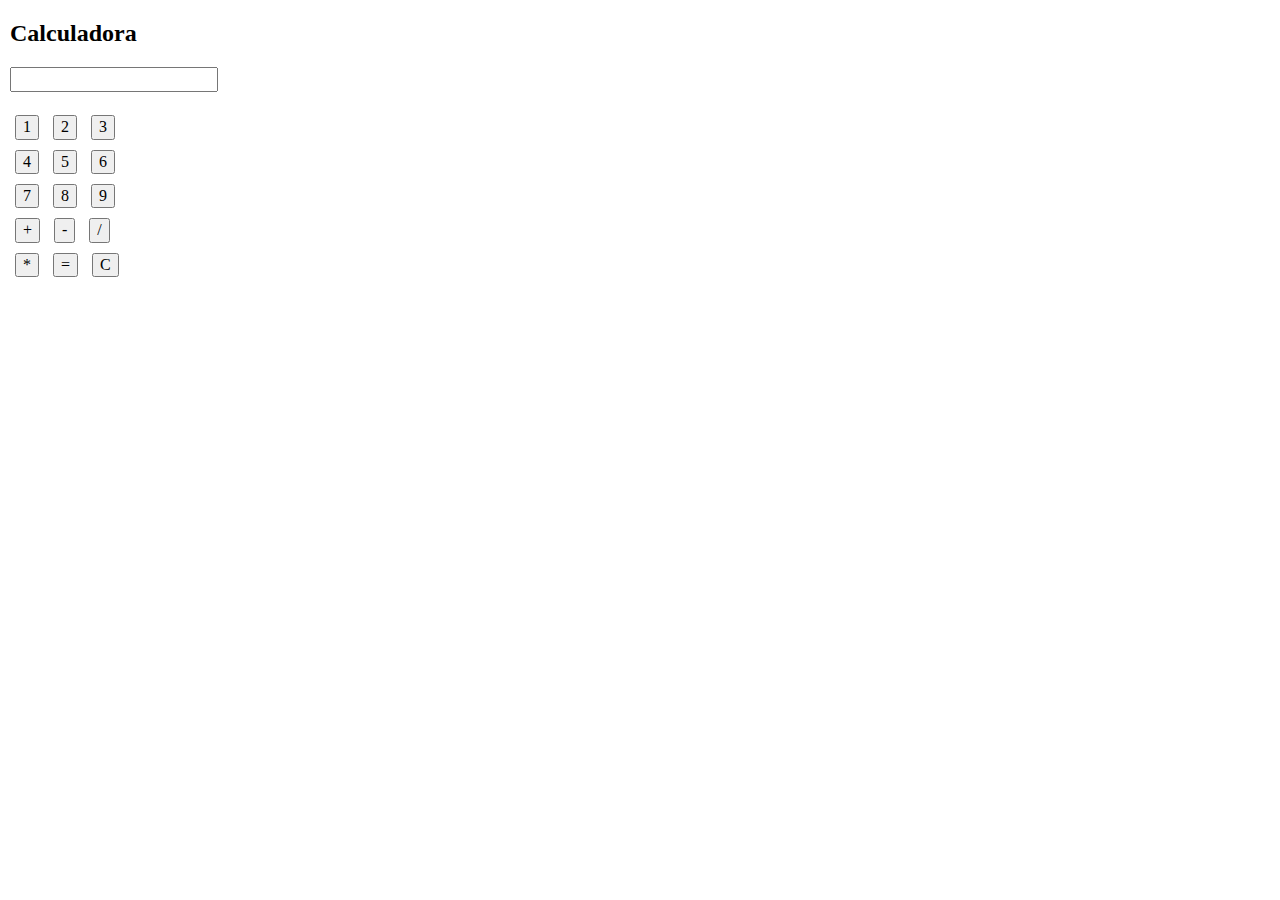
==== index.html @ 149a19bf "espais" ====
<!DOCTYPE html>
<html lang="es">
  <head>
    <meta charset="utf-8">
    <title>Calculadora</title>
    <meta http-equiv="x-ua-compatible" content="ie=edge">
    <meta name="viewport" content="width=device-width, initial-scale=1.0">
    <meta name="description" content="A brief page description">
    <meta name="keywords" content="html,cheatsheet"/>
    <meta property="fb:admins" content="YourFacebookUsername"/>

    <meta name="viewport" content="width=device-width, initial-scale=1.0">

    <link rel="apple-touch-icon" href="apple-touch-icon.png">
    <link rel="stylesheet" href="css/normalised.css">
    <link rel="stylesheet" href="css/styles.css">
<!-- Prepare for second course --> 
    <script src="/script.js"></script>
    <script src="https://ajax.googleapis.com/ajax/libs/jquery/1.7.1/jquery.min.js"></script> 
<!-- If we use bootstrap

   <link rel="stylesheet" href="https://maxcdn.bootstrapcdn.com/bootstrap/3.4.1/css/bootstrap.min.css">
   <script src="https://ajax.googleapis.com/ajax/libs/jquery/3.5.1/jquery.min.js"></script>
   <script src="https://maxcdn.bootstrapcdn.com/bootstrap/3.4.1/js/bootstrap.min.js"></script>
 -->

</head>

<body> 

    <h2>Calculadora</h2>

    <div id="calculadora">

      <input id="pantalla" readonly>

      <div id="botons"><br>

        <button onclick="seleccionar('1')">1</button>
        <button onclick="seleccionar('2')">2</button>
        <button onclick="seleccionar('3')">3</button><br>
        <button onclick="seleccionar('4')">4</button>
        <button onclick="seleccionar('5')">5</button>
        <button onclick="seleccionar('6')">6</button><br>
        <button onclick="seleccionar('7')">7</button>
        <button onclick="seleccionar('8')">8</button>
        <button onclick="seleccionar('9')">9</button><br>
        <button onclick="seleccionar('+')">+</button>
        <button onclick="seleccionar('-')">-</button>
        <button onclick="seleccionar('/')">/</button><br>
        <button onclick="seleccionar('*')">*</button>
        <button onclick="calcular()">=</button>
        <button onclick="llimpiarPantalla()">C</button>

      </div>

    </div>

</body>
</html>
---- css/normalised.css ----
/*! normalize.css v8.0.1 | MIT License | github.com/necolas/normalize.css */

/* Document
   ========================================================================== */

/**
 * 1. Correct the line height in all browsers.
 * 2. Prevent adjustments of font size after orientation changes in iOS.
 */

 html {
    line-height: 1.15; /* 1 */
    -webkit-text-size-adjust: 100%; /* 2 */
  }
  
  /* Sections
     ========================================================================== */
  
  /**
   * Remove the margin in all browsers.
   */
  
  body {
    margin: 0;
  }
  
  /**
   * Render the `main` element consistently in IE.
   */
  
  main {
    display: block;
  }
  
  /**
   * Correct the font size and margin on `h1` elements within `section` and
   * `article` contexts in Chrome, Firefox, and Safari.
   */
  
  h1 {
    font-size: 2em;
    margin: 0.67em 0;
  }
  
  /* Grouping content
     ========================================================================== */
  
  /**
   * 1. Add the correct box sizing in Firefox.
   * 2. Show the overflow in Edge and IE.
   */
  
  hr {
    box-sizing: content-box; /* 1 */
    height: 0; /* 1 */
    overflow: visible; /* 2 */
  }
  
  /**
   * 1. Correct the inheritance and scaling of font size in all browsers.
   * 2. Correct the odd `em` font sizing in all browsers.
   */
  
  pre {
    font-family: monospace, monospace; /* 1 */
    font-size: 1em; /* 2 */
  }
  
  /* Text-level semantics
     ========================================================================== */
  
  /**
   * Remove the gray background on active links in IE 10.
   */
  
  a {
    background-color: transparent;
  }
  
  /**
   * 1. Remove the bottom border in Chrome 57-
   * 2. Add the correct text decoration in Chrome, Edge, IE, Opera, and Safari.
   */
  
  abbr[title] {
    border-bottom: none; /* 1 */
    text-decoration: underline; /* 2 */
    text-decoration: underline dotted; /* 2 */
  }
  
  /**
   * Add the correct font weight in Chrome, Edge, and Safari.
   */
  
  b,
  strong {
    font-weight: bolder;
  }
  
  /**
   * 1. Correct the inheritance and scaling of font size in all browsers.
   * 2. Correct the odd `em` font sizing in all browsers.
   */
  
  code,
  kbd,
  samp {
    font-family: monospace, monospace; /* 1 */
    font-size: 1em; /* 2 */
  }
  
  /**
   * Add the correct font size in all browsers.
   */
  
  small {
    font-size: 80%;
  }
  
  /**
   * Prevent `sub` and `sup` elements from affecting the line height in
   * all browsers.
   */
  
  sub,
  sup {
    font-size: 75%;
    line-height: 0;
    position: relative;
    vertical-align: baseline;
  }
  
  sub {
    bottom: -0.25em;
  }
  
  sup {
    top: -0.5em;
  }
  
  /* Embedded content
     ========================================================================== */
  
  /**
   * Remove the border on images inside links in IE 10.
   */
  
  img {
    border-style: none;
  }
  
  /* Forms
     ========================================================================== */
  
  /**
   * 1. Change the font styles in all browsers.
   * 2. Remove the margin in Firefox and Safari.
   */
  
  button,
  input,
  optgroup,
  select,
  textarea {
    font-family: inherit; /* 1 */
    font-size: 100%; /* 1 */
    line-height: 1.15; /* 1 */
    margin: 0; /* 2 */
  }
  
  /**
   * Show the overflow in IE.
   * 1. Show the overflow in Edge.
   */
  
  button,
  input { /* 1 */
    overflow: visible;
  }
  
  /**
   * Remove the inheritance of text transform in Edge, Firefox, and IE.
   * 1. Remove the inheritance of text transform in Firefox.
   */
  
  button,
  select { /* 1 */
    text-transform: none;
  }
  
  /**
   * Correct the inability to style clickable types in iOS and Safari.
   */
  
  button,
  [type="button"],
  [type="reset"],
  [type="submit"] {
    -webkit-appearance: button;
  }
  
  /**
   * Remove the inner border and padding in Firefox.
   */
  
  button::-moz-focus-inner,
  [type="button"]::-moz-focus-inner,
  [type="reset"]::-moz-focus-inner,
  [type="submit"]::-moz-focus-inner {
    border-style: none;
    padding: 0;
  }
  
  /**
   * Restore the focus styles unset by the previous rule.
   */
  
  button:-moz-focusring,
  [type="button"]:-moz-focusring,
  [type="reset"]:-moz-focusring,
  [type="submit"]:-moz-focusring {
    outline: 1px dotted ButtonText;
  }
  
  /**
   * Correct the padding in Firefox.
   */
  
  fieldset {
    padding: 0.35em 0.75em 0.625em;
  }
  
  /**
   * 1. Correct the text wrapping in Edge and IE.
   * 2. Correct the color inheritance from `fieldset` elements in IE.
   * 3. Remove the padding so developers are not caught out when they zero out
   *    `fieldset` elements in all browsers.
   */
  
  legend {
    box-sizing: border-box; /* 1 */
    color: inherit; /* 2 */
    display: table; /* 1 */
    max-width: 100%; /* 1 */
    padding: 0; /* 3 */
    white-space: normal; /* 1 */
  }
  
  /**
   * Add the correct vertical alignment in Chrome, Firefox, and Opera.
   */
  
  progress {
    vertical-align: baseline;
  }
  
  /**
   * Remove the default vertical scrollbar in IE 10+.
   */
  
  textarea {
    overflow: auto;
  }
  
  /**
   * 1. Add the correct box sizing in IE 10.
   * 2. Remove the padding in IE 10.
   */
  
  [type="checkbox"],
  [type="radio"] {
    box-sizing: border-box; /* 1 */
    padding: 0; /* 2 */
  }
  
  /**
   * Correct the cursor style of increment and decrement buttons in Chrome.
   */
  
  [type="number"]::-webkit-inner-spin-button,
  [type="number"]::-webkit-outer-spin-button {
    height: auto;
  }
  
  /**
   * 1. Correct the odd appearance in Chrome and Safari.
   * 2. Correct the outline style in Safari.
   */
  
  [type="search"] {
    -webkit-appearance: textfield; /* 1 */
    outline-offset: -2px; /* 2 */
  }
  
  /**
   * Remove the inner padding in Chrome and Safari on macOS.
   */
  
  [type="search"]::-webkit-search-decoration {
    -webkit-appearance: none;
  }
  
  /**
   * 1. Correct the inability to style clickable types in iOS and Safari.
   * 2. Change font properties to `inherit` in Safari.
   */
  
  ::-webkit-file-upload-button {
    -webkit-appearance: button; /* 1 */
    font: inherit; /* 2 */
  }
  
  /* Interactive
     ========================================================================== */
  
  /*
   * Add the correct display in Edge, IE 10+, and Firefox.
   */
  
  details {
    display: block;
  }
  
  /*
   * Add the correct display in all browsers.
   */
  
  summary {
    display: list-item;
  }
  
  /* Misc
     ========================================================================== */
  
  /**
   * Add the correct display in IE 10+.
   */
  
  template {
    display: none;
  }
  
  /**
   * Add the correct display in IE 10.
   */
  
  [hidden] {
    display: none;
  }
---- css/styles.css ----
body{
    padding-left: 10px;
}
button{
    margin: 5px 5px 5px 5px;
}
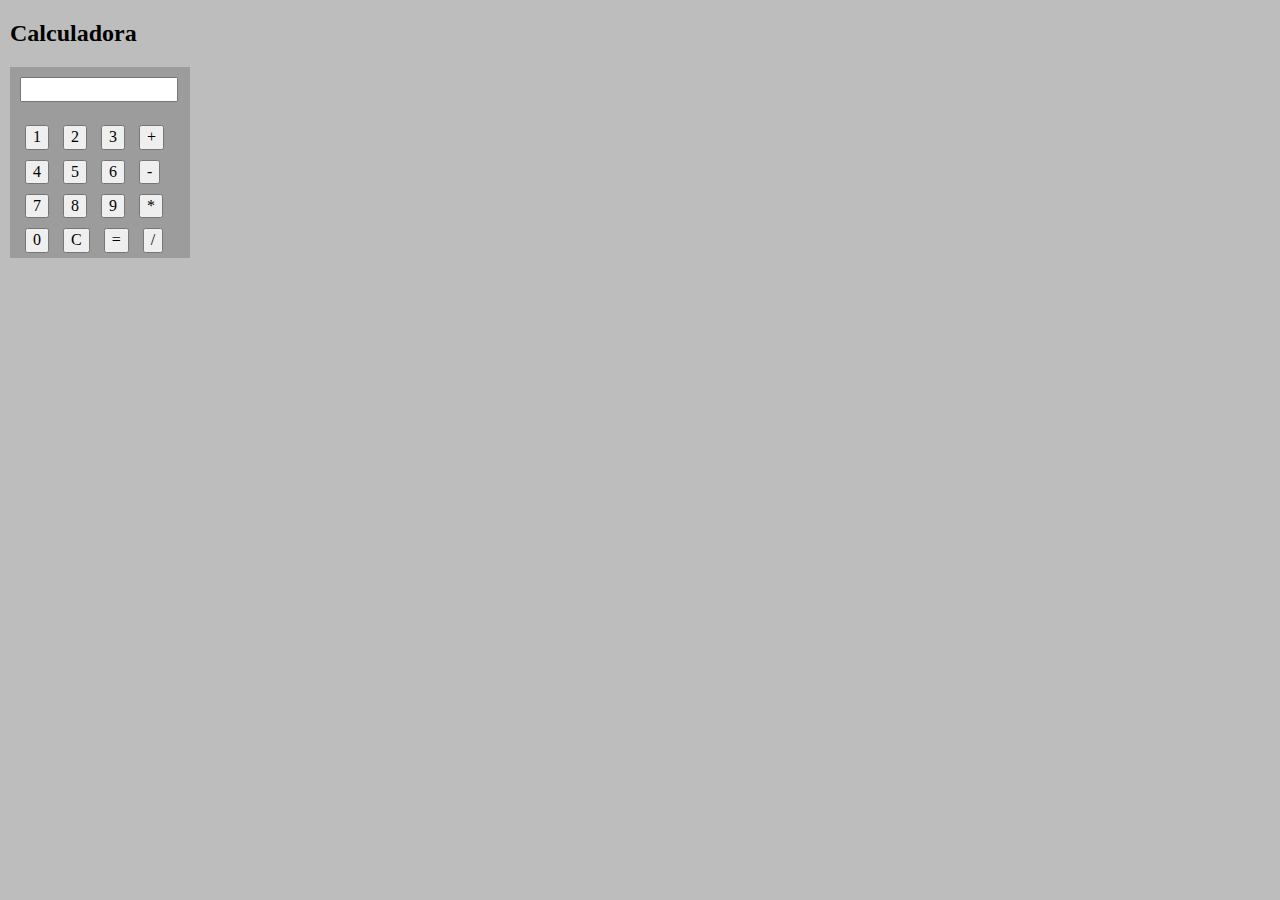
==== commit 166c4c89: "css i afegir 0" ====
--- a/index.html
+++ b/index.html
@@ -38,19 +38,20 @@
 
         <button onclick="seleccionar('1')">1</button>
         <button onclick="seleccionar('2')">2</button>
-        <button onclick="seleccionar('3')">3</button><br>
+        <button onclick="seleccionar('3')">3</button>
+        <button onclick="seleccionar('+')">+</button><br>
         <button onclick="seleccionar('4')">4</button>
         <button onclick="seleccionar('5')">5</button>
-        <button onclick="seleccionar('6')">6</button><br>
+        <button onclick="seleccionar('6')">6</button>
+        <button onclick="seleccionar('-')">-</button><br>
         <button onclick="seleccionar('7')">7</button>
         <button onclick="seleccionar('8')">8</button>
-        <button onclick="seleccionar('9')">9</button><br>
-        <button onclick="seleccionar('+')">+</button>
-        <button onclick="seleccionar('-')">-</button>
-        <button onclick="seleccionar('/')">/</button><br>
-        <button onclick="seleccionar('*')">*</button>
+        <button onclick="seleccionar('9')">9</button>
+        <button onclick="seleccionar('*')">*</button><br>
+        <button onclick="seleccionar('0')">0</button>
+        <button onclick="llimpiarPantalla()">C</button>
         <button onclick="calcular()">=</button>
-        <button onclick="llimpiarPantalla()">C</button>
+        <button onclick="seleccionar('/')">/</button>
 
       </div>
 
--- a/css/styles.css
+++ b/css/styles.css
@@ -1,6 +1,21 @@
 body{
     padding-left: 10px;
+    background-color: rgb(189, 189, 189);
 }
 button{
     margin: 5px 5px 5px 5px;
+}
+#calculadora{
+    width: 170px;
+    padding-top: 10px;
+    padding-left: 10px;
+
+    background-color: rgb(156, 156, 156);
+
+}
+#botons{
+    align-items: center;
+}
+#pantalla{
+    width: 150px;
 }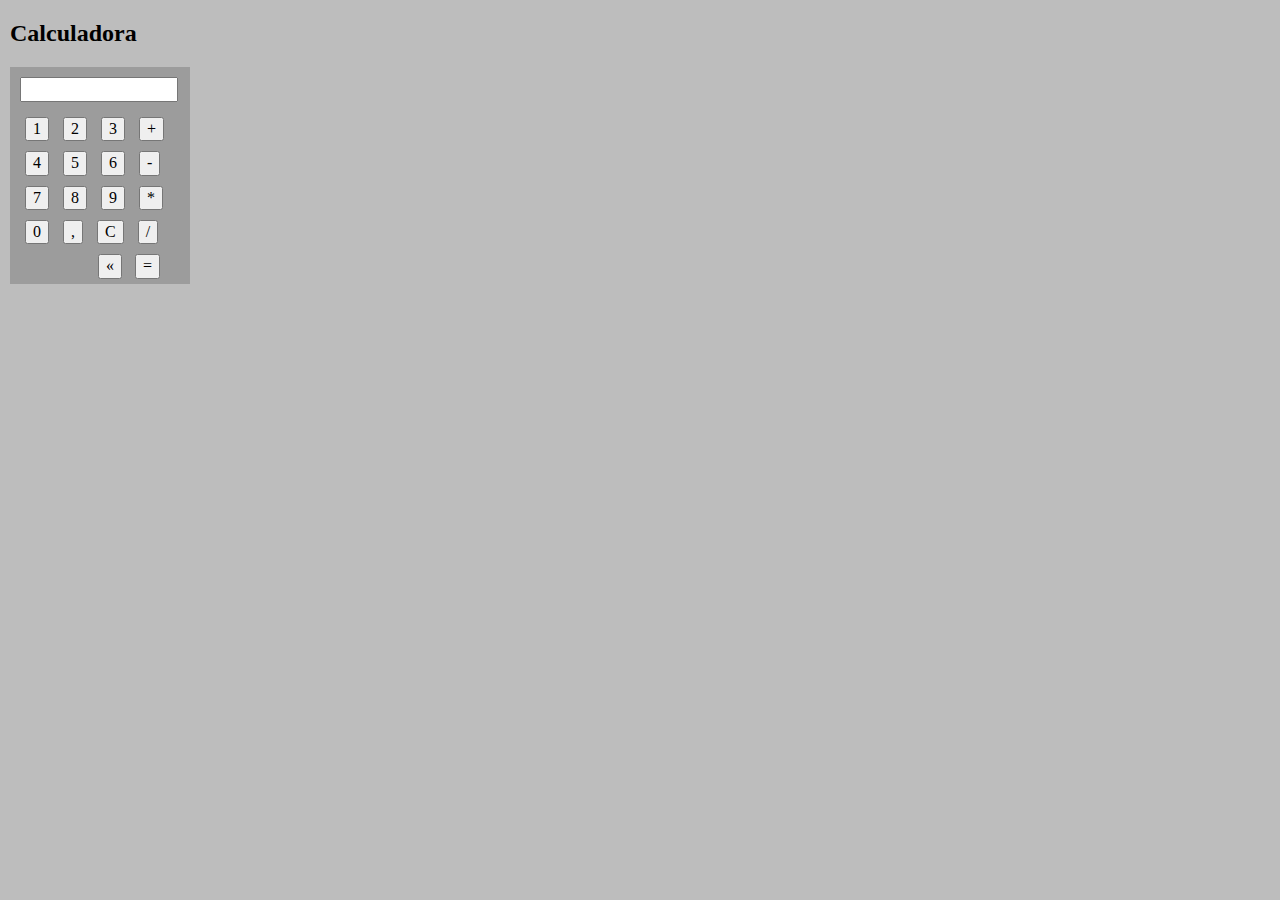
==== commit 452b2e77: "botons nous" ====
--- a/index.html
+++ b/index.html
@@ -34,7 +34,7 @@
 
       <input id="pantalla" readonly>
 
-      <div id="botons"><br>
+      <div style="padding-top: 10px;" id="botons">
 
         <button onclick="seleccionar('1')">1</button>
         <button onclick="seleccionar('2')">2</button>
@@ -49,9 +49,11 @@
         <button onclick="seleccionar('9')">9</button>
         <button onclick="seleccionar('*')">*</button><br>
         <button onclick="seleccionar('0')">0</button>
+        <button onclick="llimpiarPantalla()">,</button>
         <button onclick="llimpiarPantalla()">C</button>
-        <button onclick="calcular()">=</button>
-        <button onclick="seleccionar('/')">/</button>
+        <button onclick="seleccionar('/')">/</button><br>
+        <button style="margin-left: 78px;" onclick="seleccionar('/')">&laquo;</button>
+        <button style="margin-left: 4px;" onclick="calcular()">=</button>
 
       </div>
 
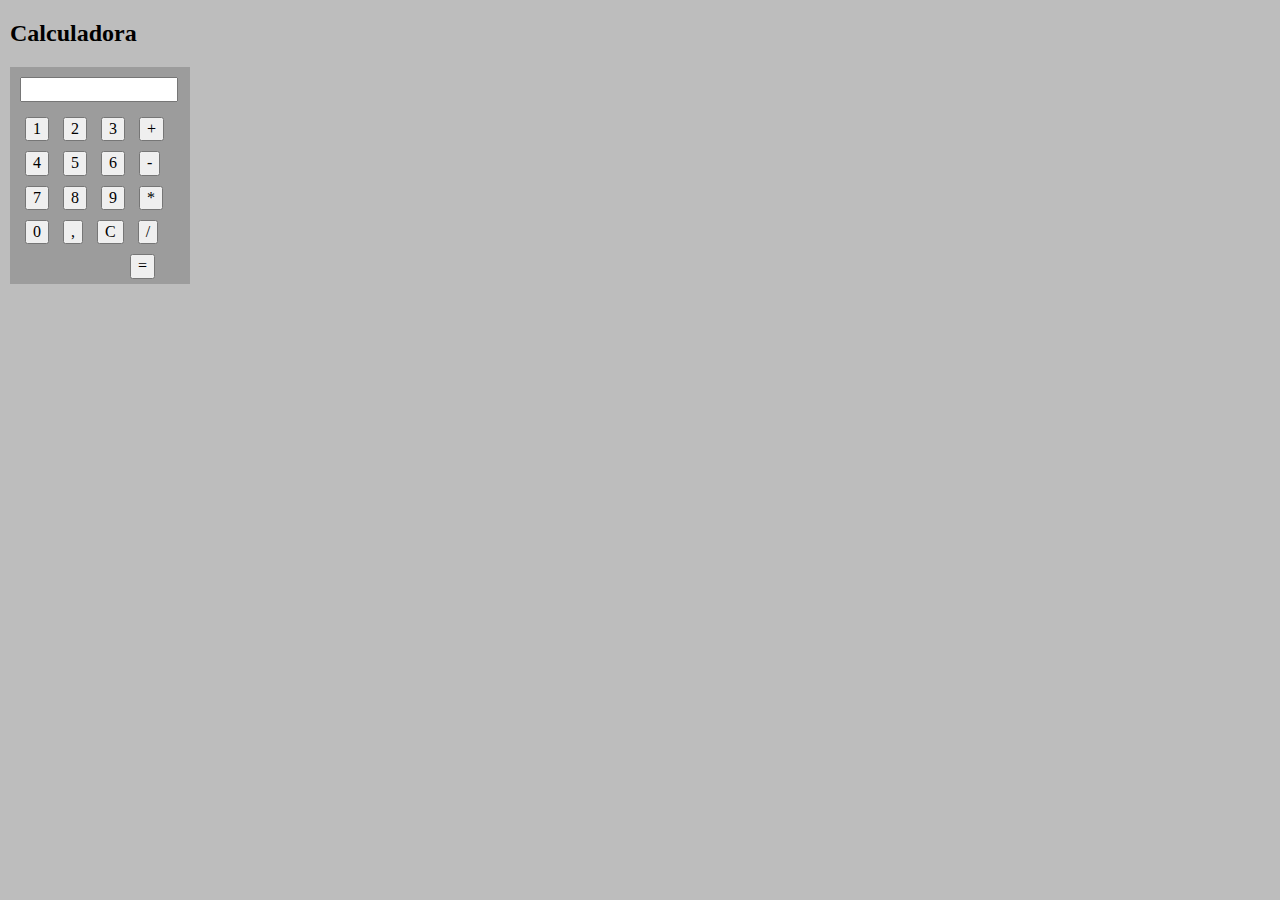
==== commit 3ddf56be: "canvi seleccionar" ====
--- a/index.html
+++ b/index.html
@@ -49,11 +49,11 @@
         <button onclick="seleccionar('9')">9</button>
         <button onclick="seleccionar('*')">*</button><br>
         <button onclick="seleccionar('0')">0</button>
-        <button onclick="llimpiarPantalla()">,</button>
+        <button onclick="seleccionar(',')">,</button>
         <button onclick="llimpiarPantalla()">C</button>
         <button onclick="seleccionar('/')">/</button><br>
-        <button style="margin-left: 78px;" onclick="seleccionar('/')">&laquo;</button>
-        <button style="margin-left: 4px;" onclick="calcular()">=</button>
+        <!-- <button style="margin-left: 78px;" onclick="seleccionar('/')">&laquo;</button> -->
+        <button style="margin-left: 110px;" onclick="calcular()">=</button>
 
       </div>
 
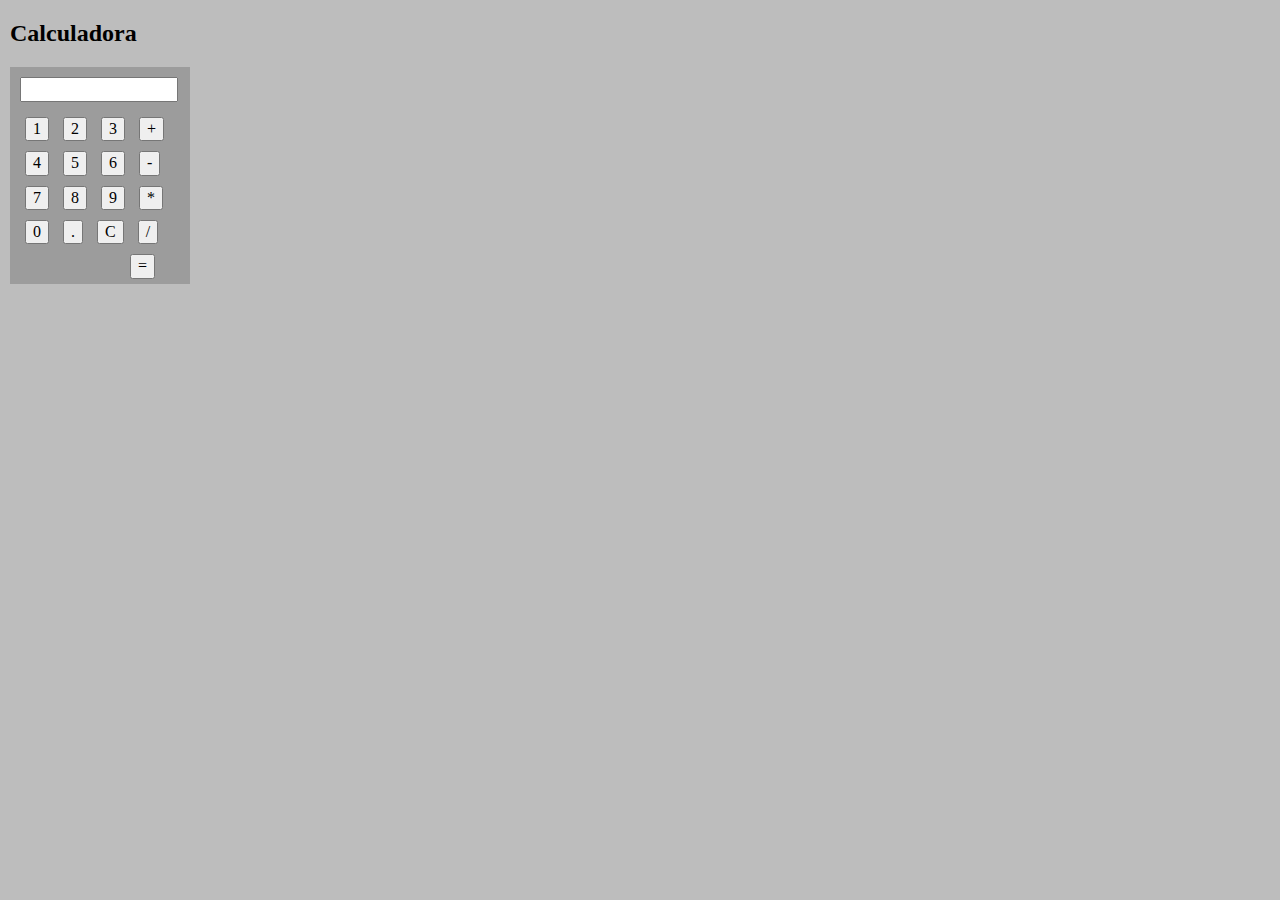
==== commit 6c4d17d8: "calculadoraSimple v1" ====
--- a/index.html
+++ b/index.html
@@ -15,7 +15,6 @@
     <link rel="stylesheet" href="css/normalised.css">
     <link rel="stylesheet" href="css/styles.css">
 <!-- Prepare for second course --> 
-    <script src="/script.js"></script>
     <script src="https://ajax.googleapis.com/ajax/libs/jquery/1.7.1/jquery.min.js"></script> 
 <!-- If we use bootstrap
 
@@ -49,15 +48,16 @@
         <button onclick="seleccionar('9')">9</button>
         <button onclick="seleccionar('*')">*</button><br>
         <button onclick="seleccionar('0')">0</button>
-        <button onclick="seleccionar(',')">,</button>
+        <button onclick="seleccionar('.')">.</button>
         <button onclick="llimpiarPantalla()">C</button>
         <button onclick="seleccionar('/')">/</button><br>
-        <!-- <button style="margin-left: 78px;" onclick="seleccionar('/')">&laquo;</button> -->
         <button style="margin-left: 110px;" onclick="calcular()">=</button>
 
       </div>
 
     </div>
 
+    <script src="script.js"></script>
+
 </body>
 </html>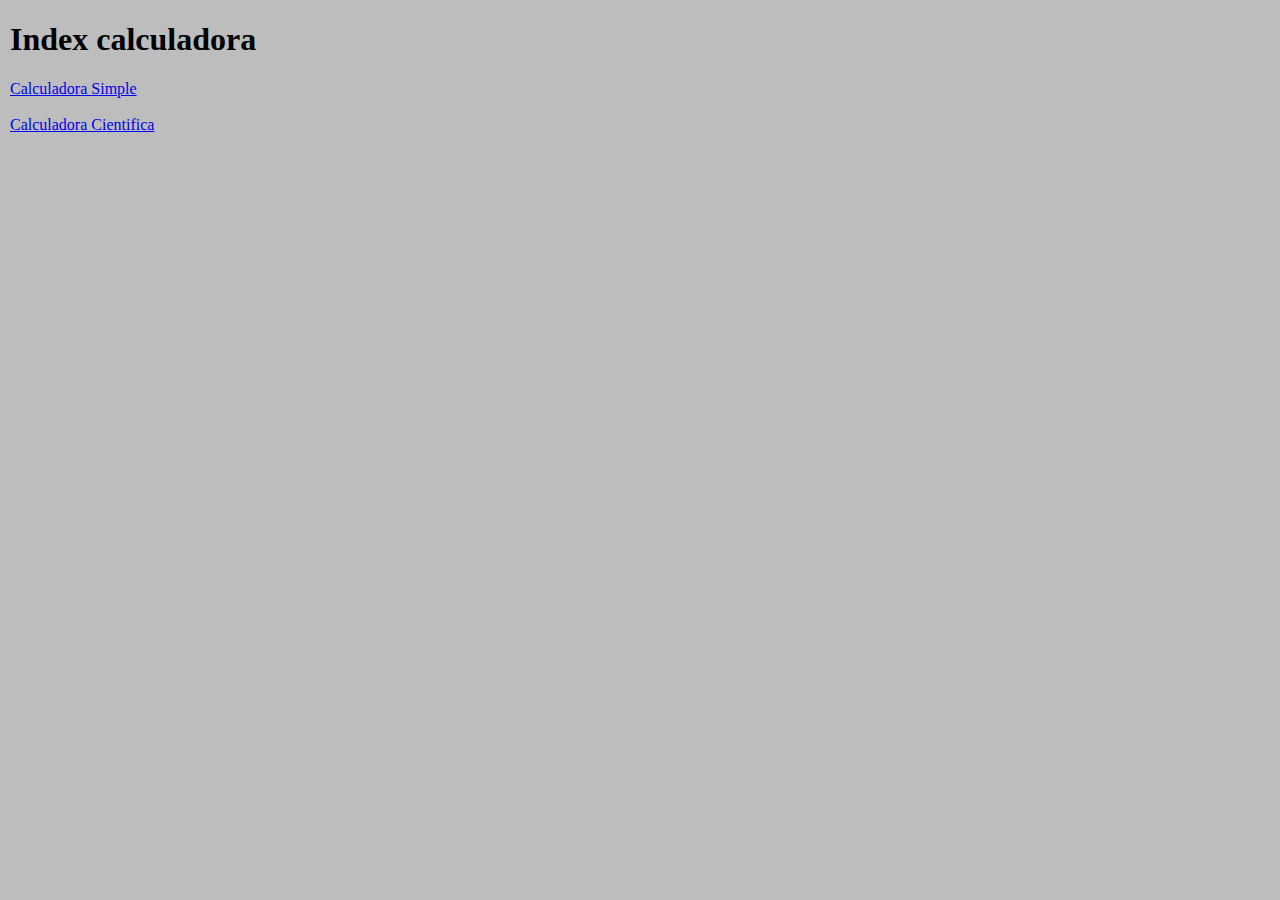
==== commit f9be35da: "canviar title" ====
--- a/index.html
+++ b/index.html
@@ -2,7 +2,7 @@
 <html lang="es">
   <head>
     <meta charset="utf-8">
-    <title>Calculadora</title>
+    <title>index Calculadora</title>
     <meta http-equiv="x-ua-compatible" content="ie=edge">
     <meta name="viewport" content="width=device-width, initial-scale=1.0">
     <meta name="description" content="A brief page description">
@@ -25,39 +25,13 @@
 
 </head>
 
-<body> 
+<body>
 
-    <h2>Calculadora</h2>
+  <h1>Index calculadora</h1>
 
-    <div id="calculadora">
+  <a href="calculadoraSimple.html">Calculadora Simple</a><br><br>
 
-      <input id="pantalla" readonly>
-
-      <div style="padding-top: 10px;" id="botons">
-
-        <button onclick="seleccionar('1')">1</button>
-        <button onclick="seleccionar('2')">2</button>
-        <button onclick="seleccionar('3')">3</button>
-        <button onclick="seleccionar('+')">+</button><br>
-        <button onclick="seleccionar('4')">4</button>
-        <button onclick="seleccionar('5')">5</button>
-        <button onclick="seleccionar('6')">6</button>
-        <button onclick="seleccionar('-')">-</button><br>
-        <button onclick="seleccionar('7')">7</button>
-        <button onclick="seleccionar('8')">8</button>
-        <button onclick="seleccionar('9')">9</button>
-        <button onclick="seleccionar('*')">*</button><br>
-        <button onclick="seleccionar('0')">0</button>
-        <button onclick="seleccionar('.')">.</button>
-        <button onclick="llimpiarPantalla()">C</button>
-        <button onclick="seleccionar('/')">/</button><br>
-        <button style="margin-left: 110px;" onclick="calcular()">=</button>
-
-      </div>
-
-    </div>
-
-    <script src="script.js"></script>
+  <a href="calculadoraCientifica.html">Calculadora Cientifica</a>
 
 </body>
 </html>--- a/css/styles.css
+++ b/css/styles.css
@@ -1,21 +1,4 @@
 body{
     padding-left: 10px;
     background-color: rgb(189, 189, 189);
-}
-button{
-    margin: 5px 5px 5px 5px;
-}
-#calculadora{
-    width: 170px;
-    padding-top: 10px;
-    padding-left: 10px;
-
-    background-color: rgb(156, 156, 156);
-
-}
-#botons{
-    align-items: center;
-}
-#pantalla{
-    width: 150px;
 }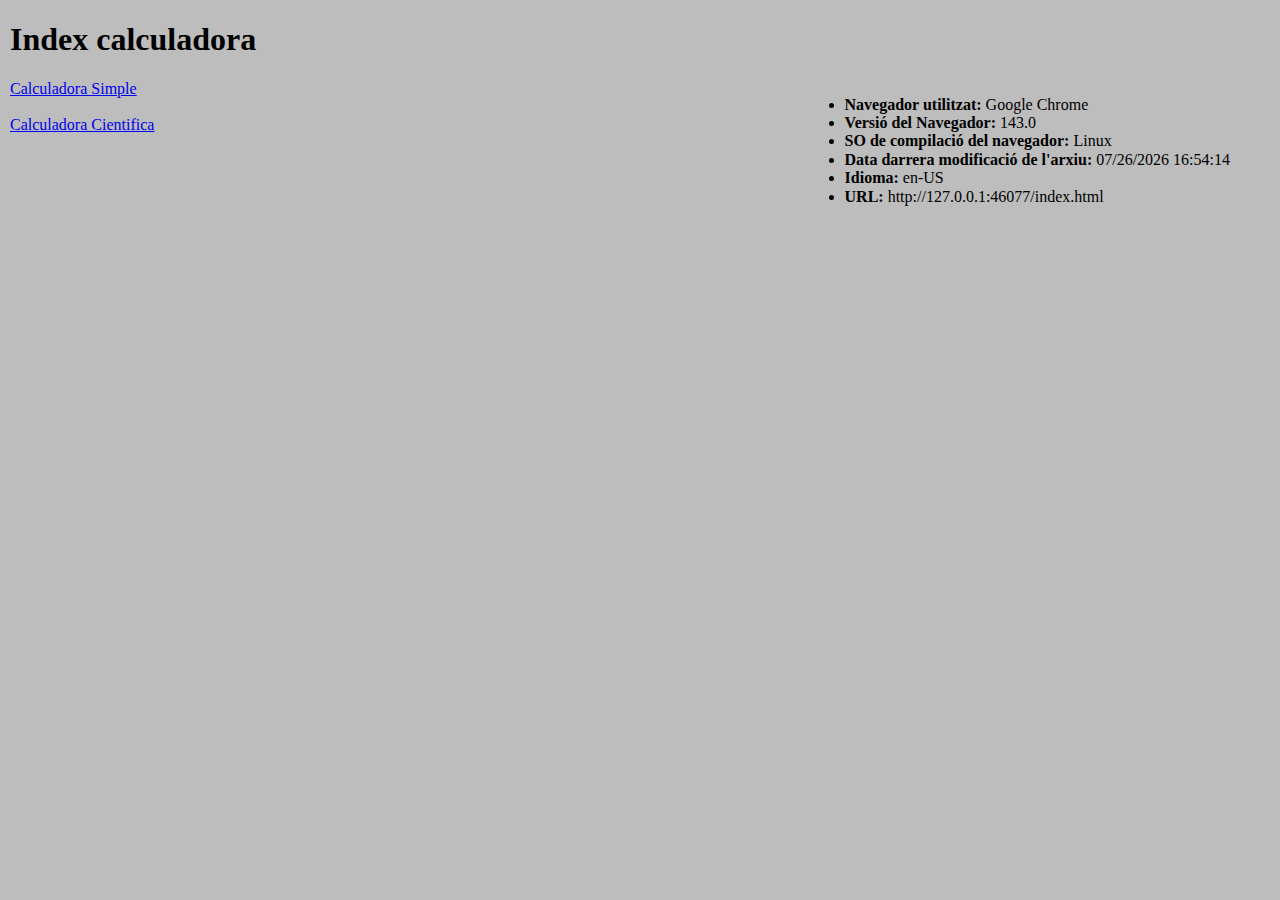
==== commit e81d7f0b: "mostrar info index" ====
--- a/index.html
+++ b/index.html
@@ -14,8 +14,7 @@
     <link rel="apple-touch-icon" href="apple-touch-icon.png">
     <link rel="stylesheet" href="css/normalised.css">
     <link rel="stylesheet" href="css/styles.css">
-<!-- Prepare for second course --> 
-    <script src="https://ajax.googleapis.com/ajax/libs/jquery/1.7.1/jquery.min.js"></script> 
+<!-- Prepare for second course -->
 <!-- If we use bootstrap
 
    <link rel="stylesheet" href="https://maxcdn.bootstrapcdn.com/bootstrap/3.4.1/css/bootstrap.min.css">
@@ -29,9 +28,24 @@
 
   <h1>Index calculadora</h1>
 
+  <div style="float: right;padding-right: 50px;padding-bottom: 100px;">
+
+    <ul>
+      <li><strong>Navegador utilitzat:</strong> <span id="browserName"></span></li>
+      <li><strong>Versió del Navegador:</strong> <span id="browserVersion"></span></li>
+      <li><strong>SO de compilació del navegador:</strong> <span id="platform"></span></li>
+      <li><strong>Data darrera modificació de l'arxiu:</strong> <span id="lastModified"></span></li>
+      <li><strong>Idioma:</strong> <span id="language"></span></li>
+      <li><strong>URL:</strong> <span id="hostname"></span></li>
+    </ul>
+
+  </div>
+
   <a href="calculadoraSimple.html">Calculadora Simple</a><br><br>
 
   <a href="calculadoraCientifica.html">Calculadora Cientifica</a>
 
+  <script src="javascripts/info.js"></script>
+
 </body>
 </html>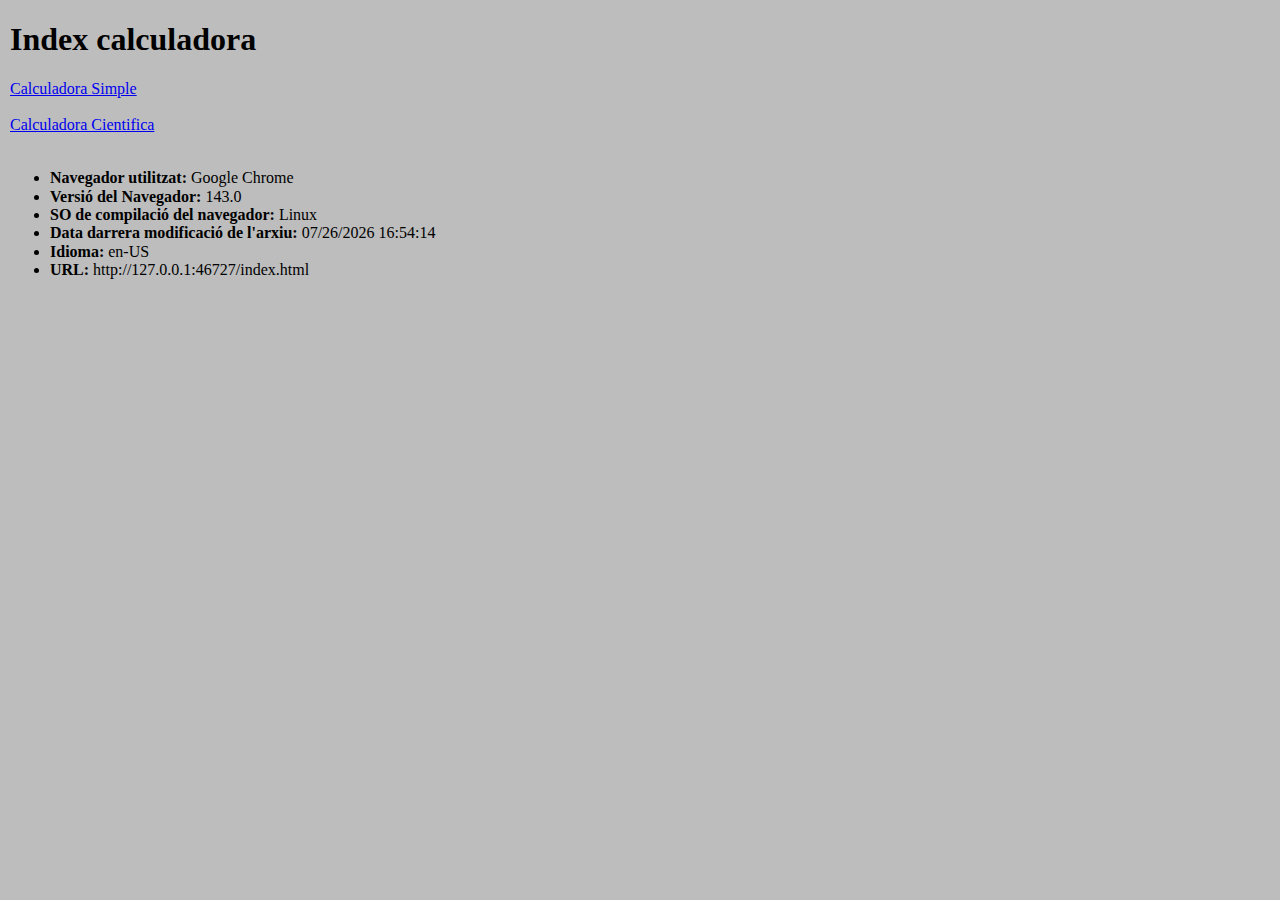
==== commit 968f98f1: "index visual" ====
--- a/index.html
+++ b/index.html
@@ -28,7 +28,13 @@
 
   <h1>Index calculadora</h1>
 
-  <div style="float: right;padding-right: 50px;padding-bottom: 100px;">
+  <a href="calculadoraSimple.html">Calculadora Simple</a><br><br>
+
+  <a href="calculadoraCientifica.html">Calculadora Cientifica</a>
+
+  <br><br>
+
+  <div>
 
     <ul>
       <li><strong>Navegador utilitzat:</strong> <span id="browserName"></span></li>
@@ -41,10 +47,6 @@
 
   </div>
 
-  <a href="calculadoraSimple.html">Calculadora Simple</a><br><br>
-
-  <a href="calculadoraCientifica.html">Calculadora Cientifica</a>
-
   <script src="javascripts/info.js"></script>
 
 </body>
